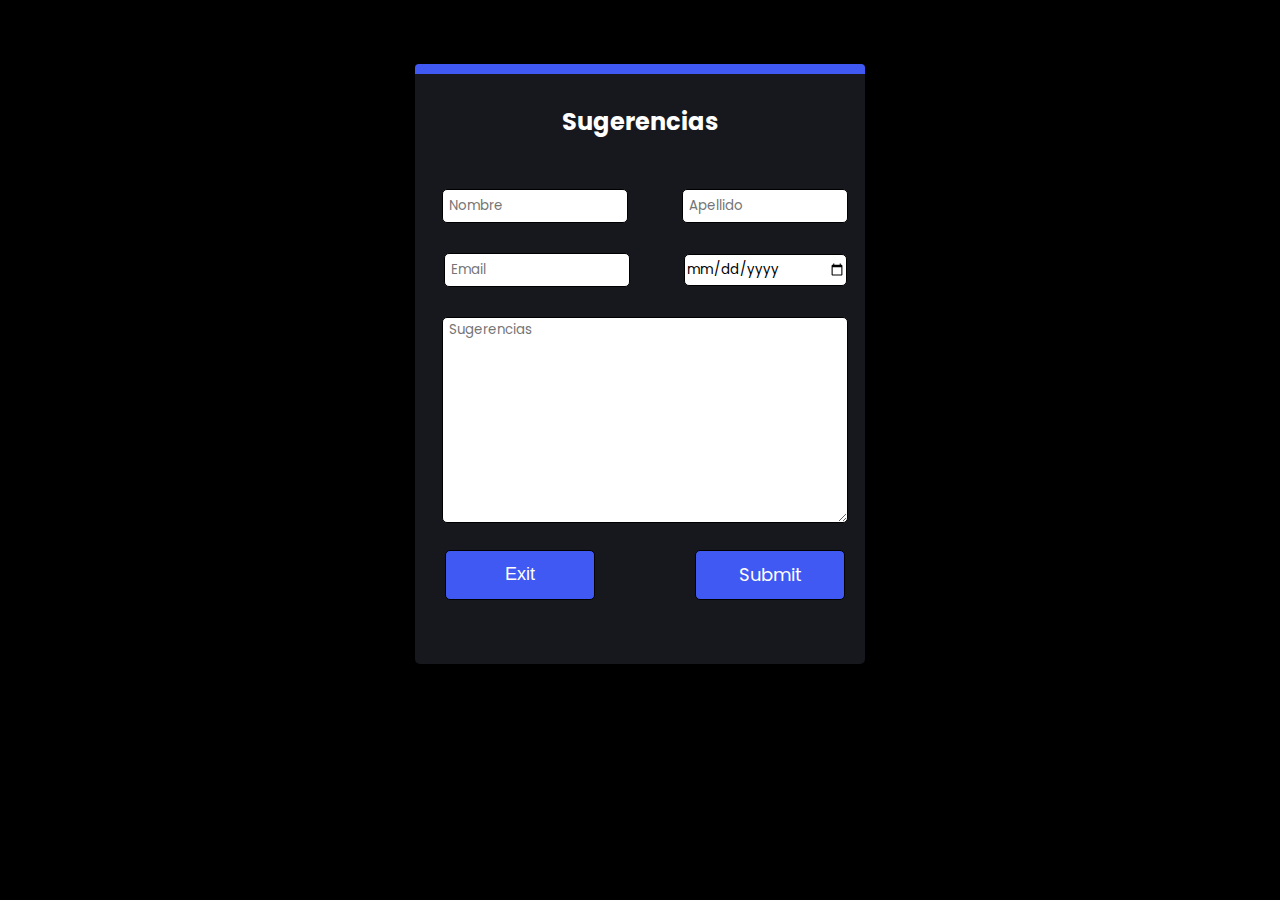
==== html/poppu.html @ 221c3b0b "Add files via upload" ====
<!DOCTYPE html>
<html lang="en">
  <head>
    <meta charset="UTF-8" />
    <meta http-equiv="X-UA-Compatible" content="IE=edge" />
    <meta name="viewport" content="width=device-width, initial-scale=1.0" />
    <title>Document</title>
    <link rel="stylesheet" href="/css/poppu.css" />
  </head>
  <body>
    
    <div class="contenedor">
      <div class="marco"></div>
      <div class="objets">
        <h2>Sugerencias </h2>
        <form class="formulario" name="contact-form">
          <input type="text" required name="nombre" id="nombre" placeholder=" Nombre" />
          <input type="text" name="apellido" id="apellido" placeholder=" Apellido" />
          <input type="email" required name="email" id="email" placeholder=" Email" />
          <input type="date" name="fecha" id="fecha" />
          <textarea name="suger" id="suger" cols="30" rows="10" maxlength="300" placeholder=" Sugerencias"></textarea>
          <div class="envio">
            <a href="?exit"><button type="button" id="back">Exit</button></a>
            <input type="submit" value="Submit" id="submit" />
          </div>
        </form>   
      </div>
      <script src="https://cdn.emailjs.com/dist/email.min.js"></script>
      <script>
        (function(){
          emailjs.init("79r9n-4egvGGUcwr4");
        })();
    
        const form = document.querySelector('.formulario');
        form.addEventListener('submit', function(event) {
          event.preventDefault(); // Evita que el formulario se envíe automáticamente
          
          const nombre = document.getElementById('nombre').value;
          const apellido = document.getElementById('apellido').value;
          const email = document.getElementById('email').value;
          const fecha = document.getElementById('fecha').value;
          const suger = document.getElementById('suger').value;
          
          // Envío del correo electrónico
          const serviceID = 'service_3h4ha8r'; // ID del servicio en emailjs
          const templateID = 'template_s7pvxg4'; // ID de la plantilla de correo electrónico en emailjs
          const userID = '79r9n-4egvGGUcwr4'; // ID de usuario en emailjs
          
          emailjs.send(serviceID, templateID, {
            nombre: nombre,
            apellido: apellido,
            email: email,
            fecha: fecha,
            suger: suger
          }, userID)
            .then(function(response) {
              alert('Sugerencia enviada', response);
              window.location.reload();
            }, function(error) {
              alert('Error al enviar la Sugerencia', error);
            });
        });
      </script>
    </body>
    </html>
---- css/poppu.css ----
@import url("https://fonts.googleapis.com/css2?family=Poppins&display=swap");
body {
  background: black;
  padding: 0;
  margin-top: 5%;
}

.contenedor {
  position: absolute;
  left: 50%;
  transform: translateX(-50%);
  border-radius: 5px;
  width: 450px;
  height: 600px;
  background: #17181d;
  color: white;

}
.objets {
  padding: 10px;
  text-align: center;
  font-family: "Poppins", sans-serif;
}
.marco {
  border-radius: 4px 4px 0px 0px;
  height: 10px;
  background-color: #4059f2;
}
.formulario {
  margin-top: 30px;
  position: absolute;
}
.formulario input {
  font-family: "Poppins", sans-serif;
}
#nombre {
  margin-right: 50px;
  border: 1px solid black;
  border-radius: 5px;
  height: 30px;
  width: 180px;
}
#apellido {
  border: 1px solid black;
  border-radius: 5px;
  height: 30px;
  width: 160px;
}
#email {
  margin-top: 30px;
  border: 1px solid black;
  border-radius: 5px;
  height: 30px;
  width: 180px;
}
#fecha {
  margin-left: 50px;
  height: 30px;
  border-radius: 5px;
  border: 1px solid black;
  width: 160px;
}
#suger {
  margin-top: 30px;
  width: 400px;
  height: 200px;
  border-radius: 5px;
  border: 1px solid black;
  text-align: start;
  font-family: "Poppins", sans-serif;
}
.envio {
  font-family: "Poppins", sans-serif;
}
#back {
  position: absolute;
  margin-top: 20px;
  width: 150px;
  height: 50px;
  border: 1px solid black;
  border-radius: 5px;
  background-color: #4059f2;
  font-size: 18px;
  color: white;
  cursor: pointer;
}
#submit {
  margin-left: 250px;
  height: 50px;
  width: 150px;
  margin-top: 20px;
  border: 1px solid black;
  border-radius: 5px;
  background-color: #4059f2;
  color: white;
  font-size: 18px;
}
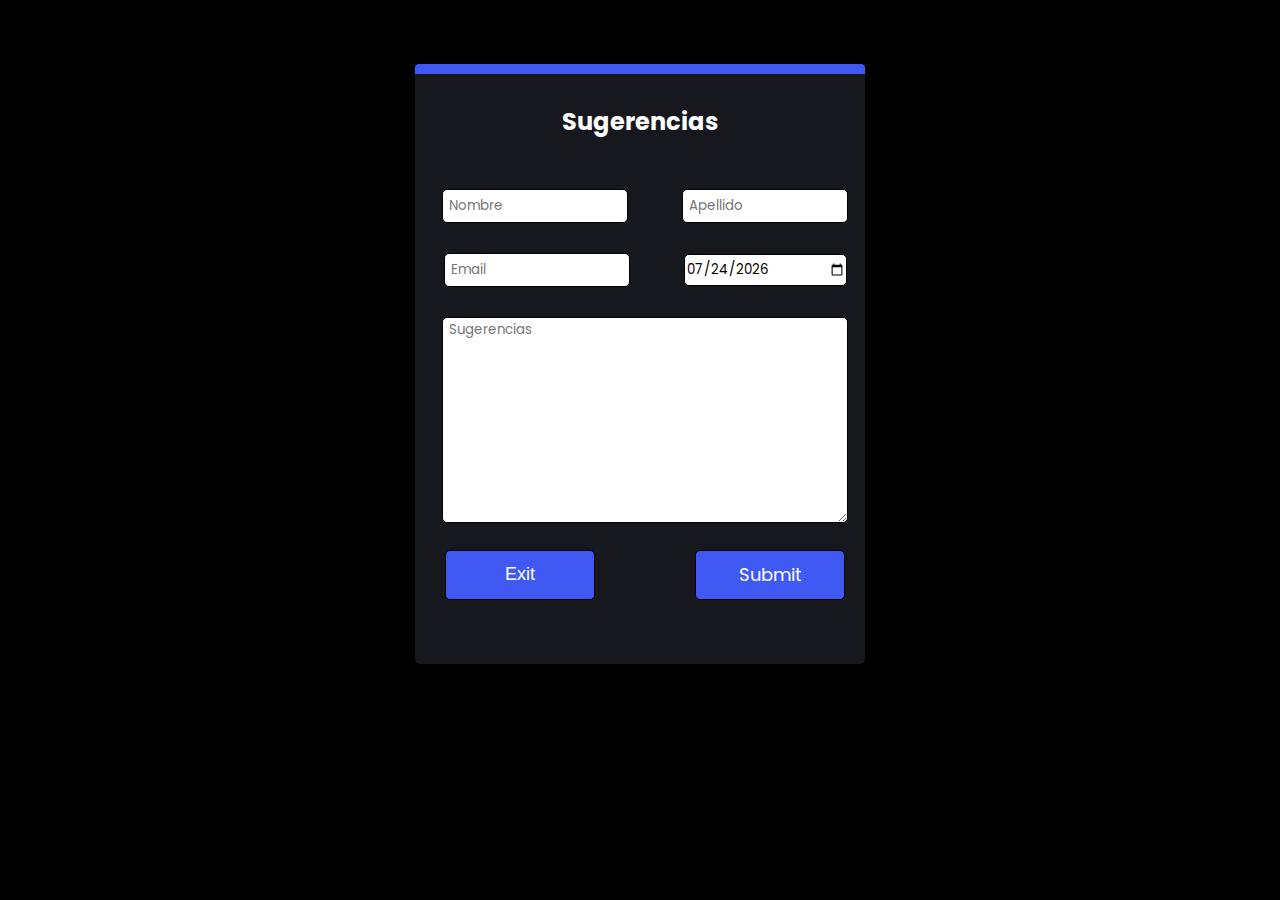
==== commit 75e30979: "changes" ====
--- a/html/poppu.html
+++ b/html/poppu.html
@@ -5,7 +5,7 @@
     <meta http-equiv="X-UA-Compatible" content="IE=edge" />
     <meta name="viewport" content="width=device-width, initial-scale=1.0" />
     <title>Document</title>
-    <link rel="stylesheet" href="/css/poppu.css" />
+    <link rel="stylesheet" href="../css/poppu.css" />
   </head>
   <body>
     
@@ -17,7 +17,7 @@
           <input type="text" required name="nombre" id="nombre" placeholder=" Nombre" />
           <input type="text" name="apellido" id="apellido" placeholder=" Apellido" />
           <input type="email" required name="email" id="email" placeholder=" Email" />
-          <input type="date" name="fecha" id="fecha" />
+          <input type="date" name="fecha" id="fecha"  />
           <textarea name="suger" id="suger" cols="30" rows="10" maxlength="300" placeholder=" Sugerencias"></textarea>
           <div class="envio">
             <a href="?exit"><button type="button" id="back">Exit</button></a>
@@ -27,8 +27,11 @@
       </div>
       <script src="https://cdn.emailjs.com/dist/email.min.js"></script>
       <script>
+        var fecha = new Date();
+        document.getElementById("fecha").value = fecha.toJSON().slice(0,10);
+
         (function(){
-          emailjs.init("79r9n-4egvGGUcwr4");
+          emailjs.init("nzU_iQorJK68WHt3l");
         })();
     
         const form = document.querySelector('.formulario');
@@ -42,9 +45,9 @@
           const suger = document.getElementById('suger').value;
           
           // Envío del correo electrónico
-          const serviceID = 'service_3h4ha8r'; // ID del servicio en emailjs
-          const templateID = 'template_s7pvxg4'; // ID de la plantilla de correo electrónico en emailjs
-          const userID = '79r9n-4egvGGUcwr4'; // ID de usuario en emailjs
+          const serviceID = 'service_z6gxuo7'; // ID del servicio en emailjs
+          const templateID = 'template_hry9dhm'; // ID de la plantilla de correo electrónico en emailjs
+          const userID = 'nzU_iQorJK68WHt3l'; // ID de usuario en emailjs
           
           emailjs.send(serviceID, templateID, {
             nombre: nombre,
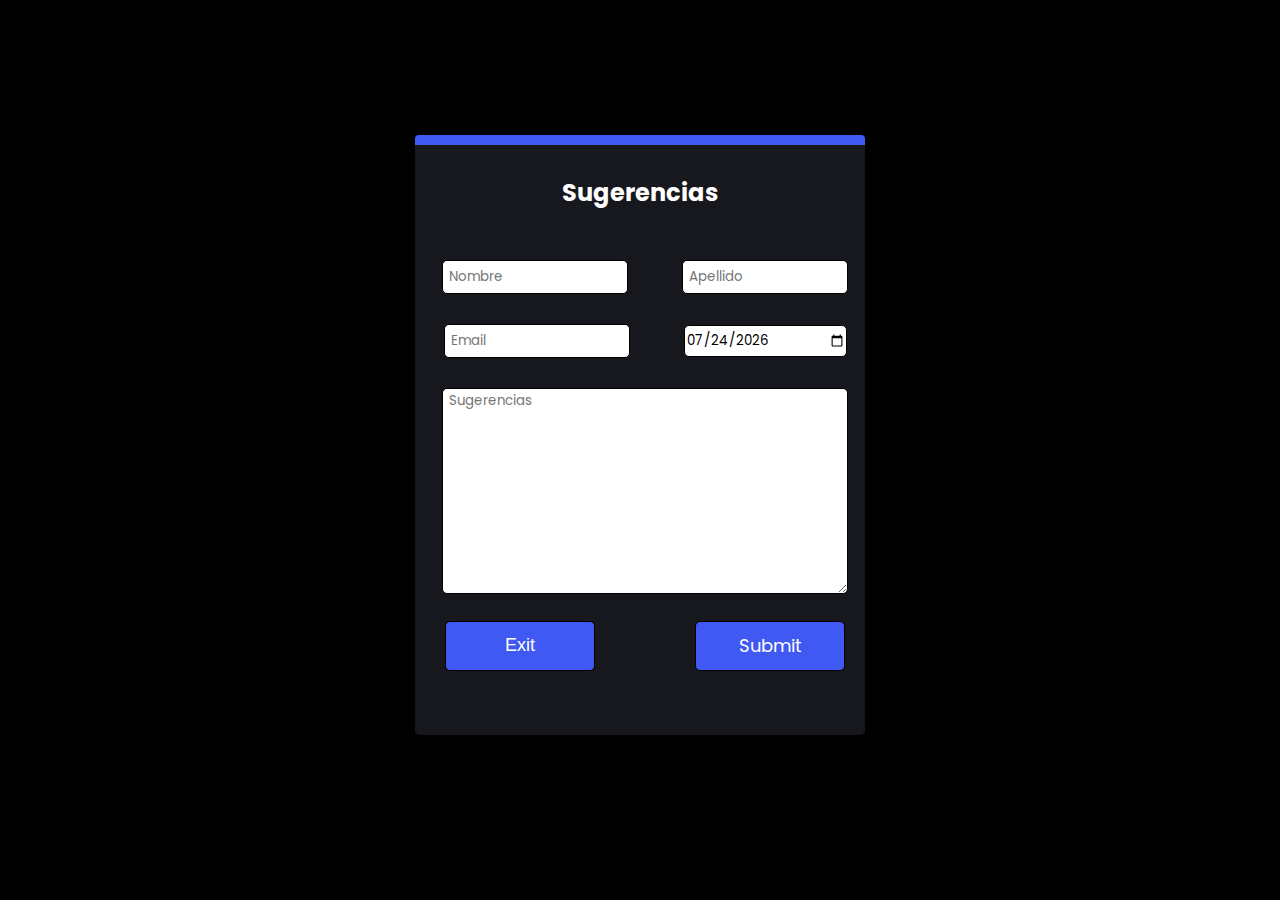
==== commit e933552c: "Ok" ====
--- a/html/poppu.html
+++ b/html/poppu.html
@@ -1,68 +1,68 @@
-<!DOCTYPE html>
-<html lang="en">
-  <head>
-    <meta charset="UTF-8" />
-    <meta http-equiv="X-UA-Compatible" content="IE=edge" />
-    <meta name="viewport" content="width=device-width, initial-scale=1.0" />
-    <title>Document</title>
-    <link rel="stylesheet" href="../css/poppu.css" />
-  </head>
-  <body>
-    
-    <div class="contenedor">
-      <div class="marco"></div>
-      <div class="objets">
-        <h2>Sugerencias </h2>
-        <form class="formulario" name="contact-form">
-          <input type="text" required name="nombre" id="nombre" placeholder=" Nombre" />
-          <input type="text" name="apellido" id="apellido" placeholder=" Apellido" />
-          <input type="email" required name="email" id="email" placeholder=" Email" />
-          <input type="date" name="fecha" id="fecha"  />
-          <textarea name="suger" id="suger" cols="30" rows="10" maxlength="300" placeholder=" Sugerencias"></textarea>
-          <div class="envio">
-            <a href="?exit"><button type="button" id="back">Exit</button></a>
-            <input type="submit" value="Submit" id="submit" />
-          </div>
-        </form>   
-      </div>
-      <script src="https://cdn.emailjs.com/dist/email.min.js"></script>
-      <script>
-        var fecha = new Date();
-        document.getElementById("fecha").value = fecha.toJSON().slice(0,10);
-
-        (function(){
-          emailjs.init("nzU_iQorJK68WHt3l");
-        })();
-    
-        const form = document.querySelector('.formulario');
-        form.addEventListener('submit', function(event) {
-          event.preventDefault(); // Evita que el formulario se envíe automáticamente
-          
-          const nombre = document.getElementById('nombre').value;
-          const apellido = document.getElementById('apellido').value;
-          const email = document.getElementById('email').value;
-          const fecha = document.getElementById('fecha').value;
-          const suger = document.getElementById('suger').value;
-          
-          // Envío del correo electrónico
-          const serviceID = 'service_z6gxuo7'; // ID del servicio en emailjs
-          const templateID = 'template_hry9dhm'; // ID de la plantilla de correo electrónico en emailjs
-          const userID = 'nzU_iQorJK68WHt3l'; // ID de usuario en emailjs
-          
-          emailjs.send(serviceID, templateID, {
-            nombre: nombre,
-            apellido: apellido,
-            email: email,
-            fecha: fecha,
-            suger: suger
-          }, userID)
-            .then(function(response) {
-              alert('Sugerencia enviada', response);
-              window.location.reload();
-            }, function(error) {
-              alert('Error al enviar la Sugerencia', error);
-            });
-        });
-      </script>
-    </body>
+<!DOCTYPE html>
+<html lang="en">
+  <head>
+    <meta charset="UTF-8" />
+    <meta http-equiv="X-UA-Compatible" content="IE=edge" />
+    <meta name="viewport" content="width=device-width, initial-scale=1.0" />
+    <title>Document</title>
+    <link rel="stylesheet" href="../css/poppu.css" />
+  </head>
+  <body>
+    
+    <div class="contenedor">
+      <div class="marco"></div>
+      <div class="objets">
+        <h2>Sugerencias </h2>
+        <form class="formulario" name="contact-form">
+          <input type="text" required name="nombre" id="nombre" placeholder=" Nombre" />
+          <input type="text" name="apellido" id="apellido" placeholder=" Apellido" />
+          <input type="email" required name="email" id="email" placeholder=" Email" />
+          <input type="date" name="fecha" id="fecha"  />
+          <textarea name="suger" id="suger" cols="30" rows="10" maxlength="300" placeholder=" Sugerencias"></textarea>
+          <div class="envio">
+            <a href="?exit"><button type="button" id="back">Exit</button></a>
+            <input type="submit" value="Submit" id="submit" />
+          </div>
+        </form>   
+      </div>
+      <script src="https://cdn.emailjs.com/dist/email.min.js"></script>
+      <script>
+        var fecha = new Date();
+        document.getElementById("fecha").value = fecha.toJSON().slice(0,10);
+
+        (function(){
+          emailjs.init("nzU_iQorJK68WHt3l");
+        })();
+    
+        const form = document.querySelector('.formulario');
+        form.addEventListener('submit', function(event) {
+          event.preventDefault(); // Evita que el formulario se envíe automáticamente
+          
+          const nombre = document.getElementById('nombre').value;
+          const apellido = document.getElementById('apellido').value;
+          const email = document.getElementById('email').value;
+          const fecha = document.getElementById('fecha').value;
+          const suger = document.getElementById('suger').value;
+          
+          // Envío del correo electrónico
+          const serviceID = 'service_z6gxuo7'; // ID del servicio en emailjs
+          const templateID = 'template_hry9dhm'; // ID de la plantilla de correo electrónico en emailjs
+          const userID = 'nzU_iQorJK68WHt3l'; // ID de usuario en emailjs
+          
+          emailjs.send(serviceID, templateID, {
+            nombre: nombre,
+            apellido: apellido,
+            email: email,
+            fecha: fecha,
+            suger: suger
+          }, userID)
+            .then(function(response) {
+              alert('Sugerencia enviada', response);
+              window.location.reload();
+            }, function(error) {
+              alert('Error al enviar la Sugerencia', error);
+            });
+        });
+      </script>
+    </body>
     </html>--- a/css/poppu.css
+++ b/css/poppu.css
@@ -1,97 +1,97 @@
-@import url("https://fonts.googleapis.com/css2?family=Poppins&display=swap");
-body {
-  background: black;
-  padding: 0;
-  margin-top: 5%;
-}
-
-.contenedor {
-  position: absolute;
-  left: 50%;
-  transform: translateX(-50%);
-  border-radius: 5px;
-  width: 450px;
-  height: 600px;
-  background: #17181d;
-  color: white;
-
-}
-.objets {
-  padding: 10px;
-  text-align: center;
-  font-family: "Poppins", sans-serif;
-}
-.marco {
-  border-radius: 4px 4px 0px 0px;
-  height: 10px;
-  background-color: #4059f2;
-}
-.formulario {
-  margin-top: 30px;
-  position: absolute;
-}
-.formulario input {
-  font-family: "Poppins", sans-serif;
-}
-#nombre {
-  margin-right: 50px;
-  border: 1px solid black;
-  border-radius: 5px;
-  height: 30px;
-  width: 180px;
-}
-#apellido {
-  border: 1px solid black;
-  border-radius: 5px;
-  height: 30px;
-  width: 160px;
-}
-#email {
-  margin-top: 30px;
-  border: 1px solid black;
-  border-radius: 5px;
-  height: 30px;
-  width: 180px;
-}
-#fecha {
-  margin-left: 50px;
-  height: 30px;
-  border-radius: 5px;
-  border: 1px solid black;
-  width: 160px;
-}
-#suger {
-  margin-top: 30px;
-  width: 400px;
-  height: 200px;
-  border-radius: 5px;
-  border: 1px solid black;
-  text-align: start;
-  font-family: "Poppins", sans-serif;
-}
-.envio {
-  font-family: "Poppins", sans-serif;
-}
-#back {
-  position: absolute;
-  margin-top: 20px;
-  width: 150px;
-  height: 50px;
-  border: 1px solid black;
-  border-radius: 5px;
-  background-color: #4059f2;
-  font-size: 18px;
-  color: white;
-  cursor: pointer;
-}
-#submit {
-  margin-left: 250px;
-  height: 50px;
-  width: 150px;
-  margin-top: 20px;
-  border: 1px solid black;
-  border-radius: 5px;
-  background-color: #4059f2;
-  color: white;
-  font-size: 18px;
-}
+@import url("https://fonts.googleapis.com/css2?family=Poppins&display=swap");
+body {
+  background: black;
+  padding: 0;
+  margin-top: 5%;
+}
+
+.contenedor {
+  position: absolute;
+  left: 50%;
+  transform: translateX(-50%);
+  top: 15%;
+  border-radius: 5px;
+  width: 450px;
+  height: 600px;
+  background: #17181d;
+  color: white;
+}
+.objets {
+  padding: 10px;
+  text-align: center;
+  font-family: "Poppins", sans-serif;
+}
+.marco {
+  border-radius: 4px 4px 0px 0px;
+  height: 10px;
+  background-color: #4059f2;
+}
+.formulario {
+  margin-top: 30px;
+  position: absolute;
+}
+.formulario input {
+  font-family: "Poppins", sans-serif;
+}
+#nombre {
+  margin-right: 50px;
+  border: 1px solid black;
+  border-radius: 5px;
+  height: 30px;
+  width: 180px;
+}
+#apellido {
+  border: 1px solid black;
+  border-radius: 5px;
+  height: 30px;
+  width: 160px;
+}
+#email {
+  margin-top: 30px;
+  border: 1px solid black;
+  border-radius: 5px;
+  height: 30px;
+  width: 180px;
+}
+#fecha {
+  margin-left: 50px;
+  height: 30px;
+  border-radius: 5px;
+  border: 1px solid black;
+  width: 160px;
+}
+#suger {
+  margin-top: 30px;
+  width: 400px;
+  height: 200px;
+  border-radius: 5px;
+  border: 1px solid black;
+  text-align: start;
+  font-family: "Poppins", sans-serif;
+}
+.envio {
+  font-family: "Poppins", sans-serif;
+}
+#back {
+  position: absolute;
+  margin-top: 20px;
+  width: 150px;
+  height: 50px;
+  border: 1px solid black;
+  border-radius: 5px;
+  background-color: #4059f2;
+  font-size: 18px;
+  color: white;
+  cursor: pointer;
+}
+#submit {
+  margin-left: 250px;
+  height: 50px;
+  width: 150px;
+  margin-top: 20px;
+  border: 1px solid black;
+  border-radius: 5px;
+  background-color: #4059f2;
+  color: white;
+  font-size: 18px;
+}
